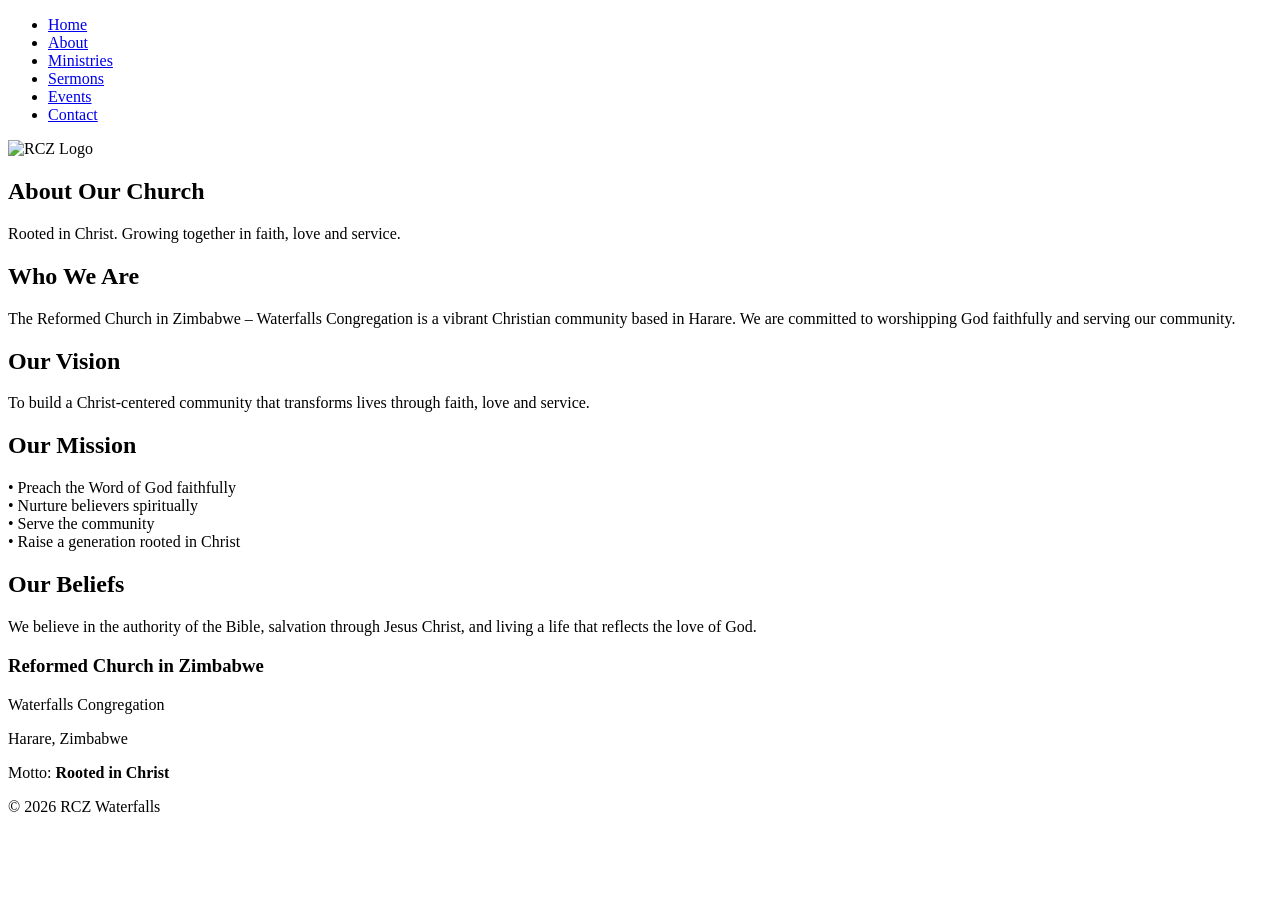
==== about.html @ 074a8331 "Add files via upload" ====
<!DOCTYPE html>
<html lang="en">
<head>
<meta charset="UTF-8">
<meta name="viewport" content="width=device-width, initial-scale=1.0">
<title>About Us | Reformed Church in Zimbabwe</title>

<link rel="stylesheet" href="styles.css">

<link href="https://fonts.googleapis.com/css2?family=Poppins:wght@300;400;600;700&display=swap" rel="stylesheet">
</head>

<body>

<header>
<div class="container nav-container">

<nav>
<ul class="nav-links">
<li><a href="index.html">Home</a></li>
<li><a href="about.html">About</a></li>
<li><a href="ministries.html">Ministries</a></li>
<li><a href="sermons.html">Sermons</a></li>
<li><a href="events.html">Events</a></li>
<li><a href="contact.html">Contact</a></li>
</ul>
</nav>

<div class="logo">
<img src="logo.png" alt="RCZ Logo">
</div>

</div>
</header>


<section class="page-header">
<div class="container">
<h1>About Our Church</h1>
<p>Rooted in Christ. Growing together in faith, love and service.</p>
</div>
</section>


<section class="about-section">
<div class="container">

<div class="about-block">
<h2>Who We Are</h2>
<p>
The Reformed Church in Zimbabwe – Waterfalls Congregation is a vibrant Christian community based in Harare. 
We are committed to worshipping God faithfully and serving our community.
</p>
</div>

<div class="about-block">
<h2>Our Vision</h2>
<p>
To build a Christ-centered community that transforms lives through faith, love and service.
</p>
</div>

<div class="about-block">
<h2>Our Mission</h2>
<p>
• Preach the Word of God faithfully<br>
• Nurture believers spiritually<br>
• Serve the community<br>
• Raise a generation rooted in Christ
</p>
</div>

<div class="about-block">
<h2>Our Beliefs</h2>
<p>
We believe in the authority of the Bible, salvation through Jesus Christ, and living a life that reflects the love of God.
</p>
</div>

</div>
</section>


<footer>

<div class="container footer-content">

<div class="footer-left">
<h3>Reformed Church in Zimbabwe</h3>
<p>Waterfalls Congregation</p>
<p>Harare, Zimbabwe</p>
</div>

<div class="footer-right">
<p>Motto: <strong>Rooted in Christ</strong></p>
<p>© 2026 RCZ Waterfalls</p>
</div>

</div>

</footer>

</body>
</html>
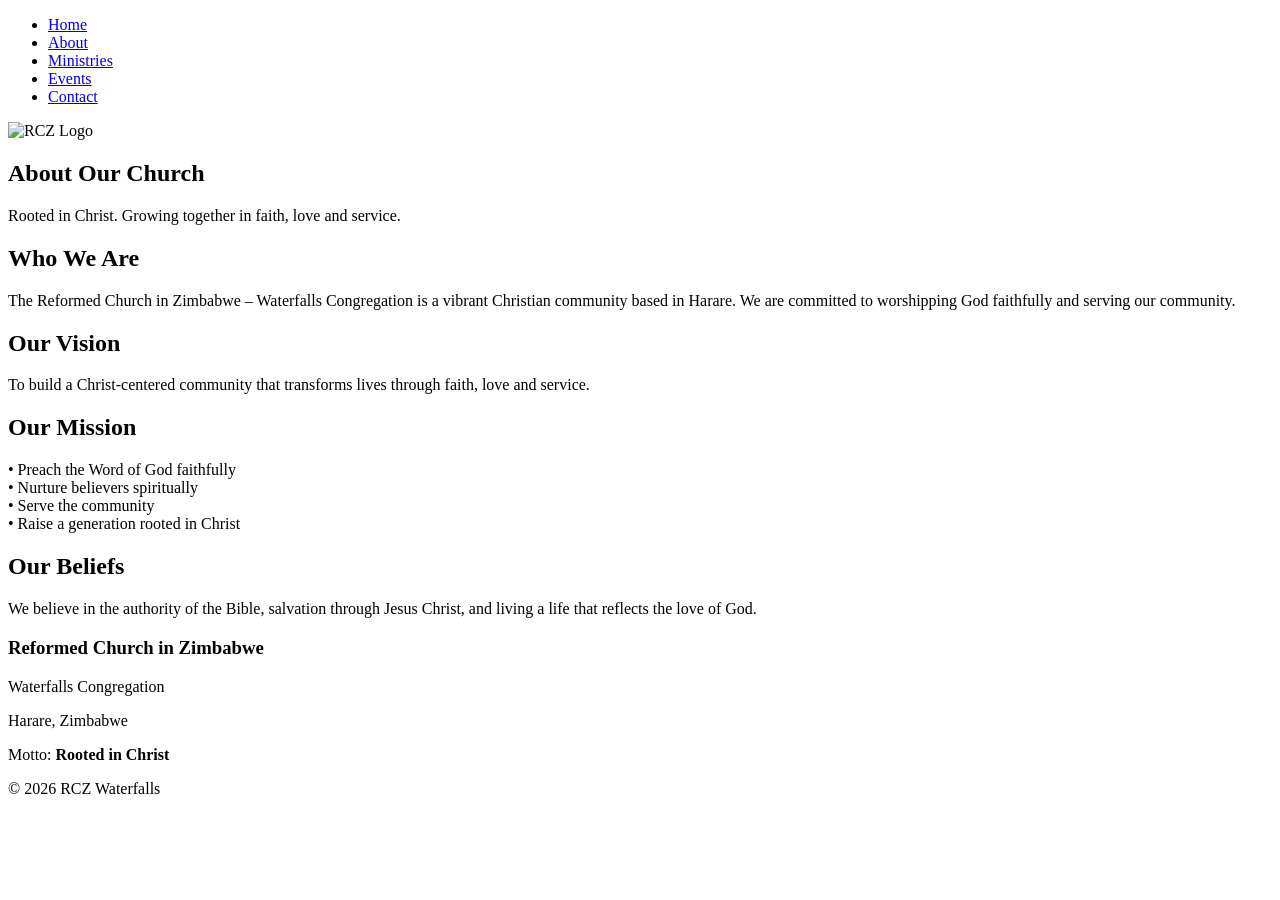
==== commit b7113325: "Add files via upload" ====
--- a/about.html
+++ b/about.html
@@ -20,7 +20,6 @@
 <li><a href="index.html">Home</a></li>
 <li><a href="about.html">About</a></li>
 <li><a href="ministries.html">Ministries</a></li>
-<li><a href="sermons.html">Sermons</a></li>
 <li><a href="events.html">Events</a></li>
 <li><a href="contact.html">Contact</a></li>
 </ul>
@@ -42,44 +41,43 @@
 </section>
 
 
-<section class="about-section">
-<div class="container">
+<section class="about-v2">
+  <div class="about-v2-container">
 
-<div class="about-block">
-<h2>Who We Are</h2>
-<p>
-The Reformed Church in Zimbabwe – Waterfalls Congregation is a vibrant Christian community based in Harare. 
-We are committed to worshipping God faithfully and serving our community.
-</p>
-</div>
+    <div class="about-v2-card">
+      <h2>Who We Are</h2>
+      <p>
+        The Reformed Church in Zimbabwe – Waterfalls Congregation is a vibrant Christian community based in Harare. 
+        We are committed to worshipping God faithfully and serving our community.
+      </p>
+    </div>
 
-<div class="about-block">
-<h2>Our Vision</h2>
-<p>
-To build a Christ-centered community that transforms lives through faith, love and service.
-</p>
-</div>
+    <div class="about-v2-card">
+      <h2>Our Vision</h2>
+      <p>
+        To build a Christ-centered community that transforms lives through faith, love and service.
+      </p>
+    </div>
 
-<div class="about-block">
-<h2>Our Mission</h2>
-<p>
-• Preach the Word of God faithfully<br>
-• Nurture believers spiritually<br>
-• Serve the community<br>
-• Raise a generation rooted in Christ
-</p>
-</div>
+    <div class="about-v2-card">
+      <h2>Our Mission</h2>
+      <p>
+        • Preach the Word of God faithfully<br>
+        • Nurture believers spiritually<br>
+        • Serve the community<br>
+        • Raise a generation rooted in Christ
+      </p>
+    </div>
 
-<div class="about-block">
-<h2>Our Beliefs</h2>
-<p>
-We believe in the authority of the Bible, salvation through Jesus Christ, and living a life that reflects the love of God.
-</p>
-</div>
+    <div class="about-v2-card">
+      <h2>Our Beliefs</h2>
+      <p>
+        We believe in the authority of the Bible, salvation through Jesus Christ, and living a life that reflects the love of God.
+      </p>
+    </div>
 
-</div>
+  </div>
 </section>
-
 
 <footer>
 
